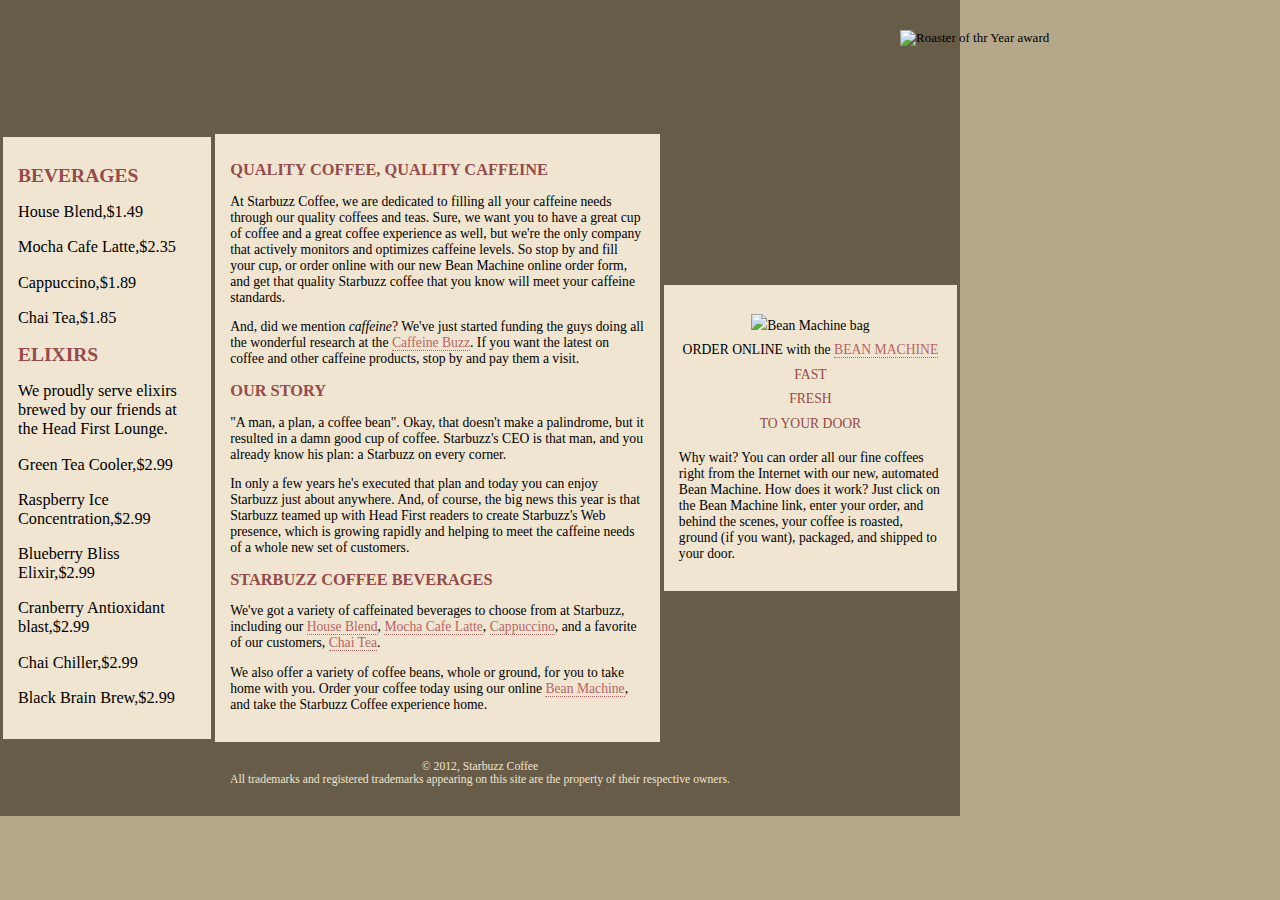
==== index.html @ a38813be "网页的实验（用html标签来做）" ====
<!DOCTYPE html>
<html>
  <head>
    <meta charset="utf-8">
    <title>Starbuzz Coffee</title>
    <link rel="stylesheet" type="text/css" href="starbuzz.css">
  </head> 

  <body>
   <div id="hyx">
      <table id="biaoti">
        <td>
         <div id="header">
         </div>
        </td>
        <td>
         <div id="header-2"> 
        </td>
      </table>
      <div id="jiangbei">
        <img src="images/award.gif"alt="Roaster of thr Year award">
      </div>
     <div id="youhuiquan">
       <a href="freecoffee.html"title="click here to get your free coffee">
         <img src="images/ticket.gif"alt="Starbuzz coupon ticket">
       </a>
      </div>
      <table id="zhongjian">
       <td>
        <div id="xinjiade">
          <h1>BEVERAGES</h1>
          <P>House Blend,$1.49</P>
          <p>Mocha Cafe Latte,$2.35</p>
          <p>Cappuccino,$1.89</p>
          <p>Chai Tea,$1.85</p>
          <h1>ELIXIRS</h1>
          <p>We proudly serve elixirs brewed by our friends at the Head First Lounge.</p>
          <p>Green Tea Cooler,$2.99</p>
          <p>Raspberry Ice Concentration,$2.99</p>
          <p>Blueberry Bliss Elixir,$2.99</p>
          <p>Cranberry Antioxidant blast,$2.99</p>
          <p>Chai Chiller,$2.99</p>
          <p>Black Brain Brew,$2.99</p>
        </div>
       </td>
       <td>
        <div id="main">
          <h1>QUALITY COFFEE, QUALITY CAFFEINE</h1>
        <p>
        At Starbuzz Coffee, we are dedicated to filling all your  caffeine needs through our 
        quality coffees and teas. Sure, we want you to have a great cup of coffee and a great 
        coffee experience as well, but we're the only company that actively monitors and 
        optimizes caffeine levels. So stop by and fill your cup, or order online with our new Bean 
        Machine online order form, and get that quality Starbuzz coffee that you know will meet 
        your caffeine standards.
      </p>
      <p>
        And, did we mention <em>caffeine</em>? We've just started funding the guys doing all 
        the wonderful research at the <a href="http://buzz.wickedlysmart.com"
        title="Read all about caffeine on the Buzz">Caffeine Buzz</a>.
        If you want the latest on coffee and other caffeine products, 
        stop by and pay them a visit.
      </p>
      <h1>OUR STORY</h1>
      <p>
        "A man, a plan, a coffee bean". Okay, that doesn't make a palindrome, but it resulted
        in a damn good cup of coffee.  Starbuzz's CEO is that man, and you already know his 
        plan: a Starbuzz on every corner.
      </p> 
      <p>In only a few years he's executed that plan and today 
        you can enjoy Starbuzz just about anywhere.  And, of course, the big news this year 
        is that Starbuzz teamed up with Head First readers to create Starbuzz's Web presence,  
        which is growing rapidly and helping to meet the caffeine needs of a whole new set of 
        customers.  
      </p>
      <h1>STARBUZZ COFFEE BEVERAGES</h1>
      <p>
        We've got a variety of caffeinated beverages to choose
        from at Starbuzz, including our 
        <a href="beverages.html#house" title="House Blend">House Blend</a>,
        <a href="beverages.html#mocha" title="Mocha Cafe Latte">Mocha Cafe Latte</a>, 
        <a href="beverages.html#cappuccino" title="Cappuccino">Cappuccino</a>,
        and a favorite of our customers, 
        <a href="beverages.html#chai" title="Chai Tea">Chai Tea</a>.
      </p>
      <p>
        We also offer a variety of coffee beans, whole or ground, for you to
        take home with you.  Order your coffee today using our online
        <a href="form.html">Bean Machine</a>, and take
        the Starbuzz Coffee experience home.
      </p>
     </div>
    </td>
    <td>
    <div id="sidebar">
      <p class="beanheading">
        <img src="images/bag.gif" alt="Bean Machine bag">
        <br>
        ORDER ONLINE
        with the 
        <a href="form.html">BEAN MACHINE</a>
        <br>
        <span class="slogan">
            FAST <br>
            FRESH <br>
            TO YOUR DOOR <br>
        </span>
      </p>
      <p>
        Why wait?  You can order all our fine coffees right from the Internet with our new, 
        automated Bean Machine.  How does it work?  Just click on the Bean Machine link, 
        enter your order, and behind the scenes, your coffee is roasted, ground 
        (if you want), packaged, and shipped to your door.
      </p>
     </div>
    </td>
  </table>
    <div id="footer">
      &copy; 2012, Starbuzz Coffee
      <br>
      All trademarks and registered trademarks appearing on 
      this site are the property of their respective owners.
    </div>
 </div>
</div>
  </body>
</html>
---- starbuzz.css ----
body { 
  background-color: #b5a789;
  font-family:      Georgia, "Times New Roman", Times, serif;
  font-size:        small;
  margin:           0px;
}

#header {
  width:545px;
  height:120px;
  background-image: url(./images/header.gif);
  background-repeat: no-repeat;
  
}
#header-2{
  width:555px;
  height:120px;
  background-image: url(./images/header.gif);
  background-repeat: no-repeat;
  background-position-x: -520px;
  float:right;
}

#main {
  background:       #efe5d0 url(images/background.gif) top left;
  font-size:        105%;
  padding:          15px;
  vertical-align:   top;
  width:auto;
}

#sidebar {
  background:       #efe5d0 url(images/background.gif) bottom right;
  font-size:        105%;
  padding:          15px;
  vertical-align:   top;
  
}

#footer {
  background-color: #675c47;
  color:            #efe5d0;
  text-align:       center;
  padding:          15px;
  margin:           0px 10px 10px 10px;
  font-size:        90%;
  clear:            left;
}

h1 {
  font-size:        120%;
  color:            #954b4b;
}

.slogan { color: #954b4b; }

.beanheading {
  text-align:       center;
  line-height:      1.8em;
}

a:link {
  color:            #b76666;
  text-decoration:  none;
  border-bottom:    thin dotted #b76666;
}
a:visited {
  color:            #675c47;
  text-decoration:  none;
  border-bottom:    thin dotted #675c47;
}
#hyx {
  width:960px;
  padding-top:      5px;
  padding-bottom:   5px;
  background-color: #675c47;
}
#xinjiade{
  background-color:#efe5d0;
  font-size:125%;
  padding:15px;
  vertical-align: top;
}
#youhuiquan{
  position: fixed;
  top:390px;
  left:-240px;
}
#youhuiquan a,img{
  border:none;
}
#youhuiquan:hover{
  position: fixed;
  top:390px;
  left:-240px;
  animation: 2s hyx linear forwards;

}
@keyframes hyx{
  from{left:-240px;}
  10%{left:-220px;}
  20%{left:-200px;}
  30%{left:-180px;}
  50%{left:-140px;}
  to{left:-40px;}
}
#jiangbei{
  position: absolute;
  top:30px ;
  left:900px;
}
#zhongjian{
  width:960px;
  
}
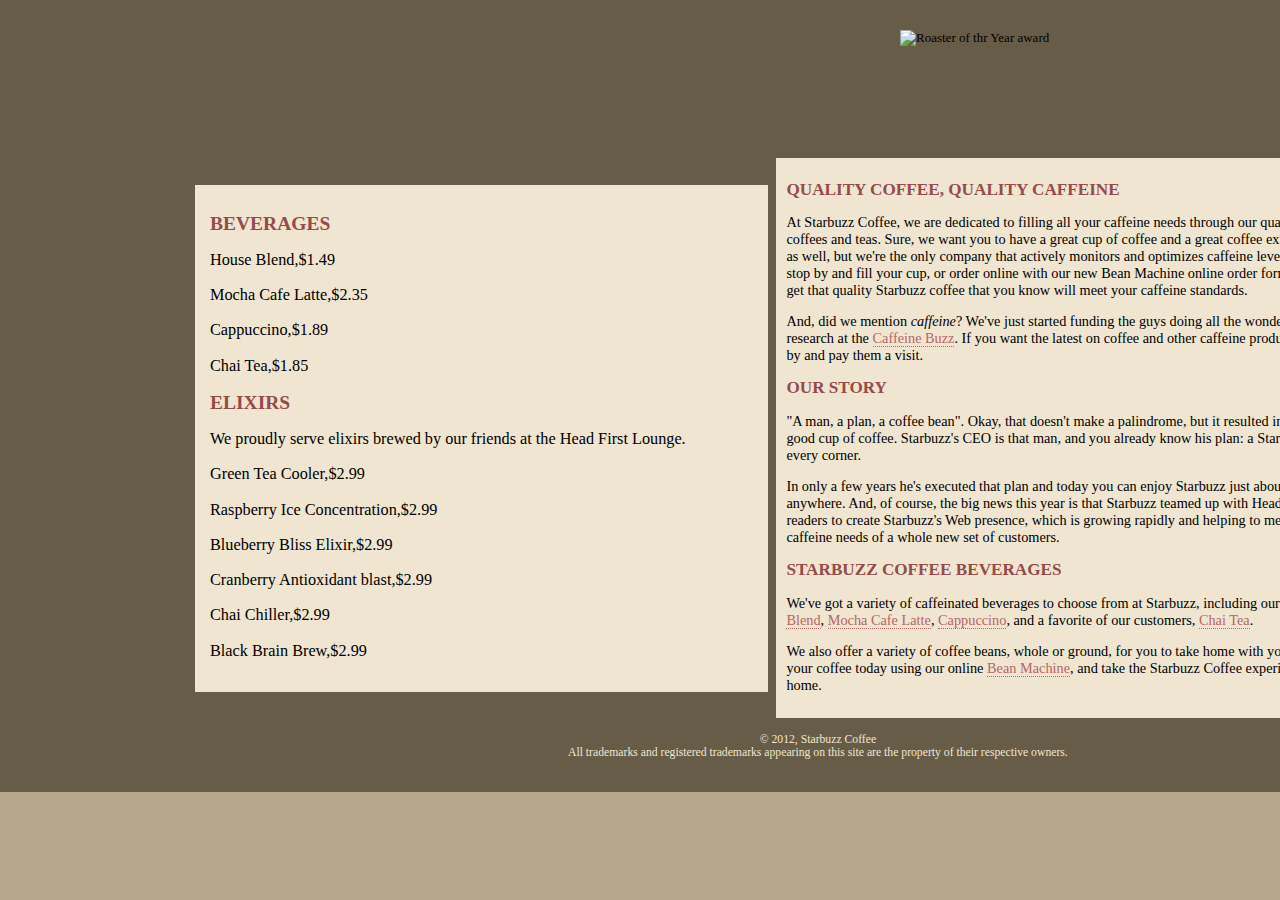
==== commit af7ddcda: "这是用表格做的更进一步的" ====
--- a/index.html
+++ b/index.html
@@ -115,13 +115,16 @@
      </div>
     </td>
   </table>
+  <table id="weibu">
+    <td>
     <div id="footer">
       &copy; 2012, Starbuzz Coffee
       <br>
       All trademarks and registered trademarks appearing on 
       this site are the property of their respective owners.
     </div>
- </div>
+   </td>
+  </table>
 </div>
   </body>
 </html>
--- a/starbuzz.css
+++ b/starbuzz.css
@@ -19,22 +19,31 @@
   background-repeat: no-repeat;
   background-position-x: -520px;
   float:right;
+  margin:0px 0px 0px 1100px;
 }
 
 #main {
+  display:table-cell;
   background:       #efe5d0 url(images/background.gif) top left;
-  font-size:        105%;
-  padding:          15px;
+  font-size:        110%;
+  padding:          10px;
   vertical-align:   top;
-  width:auto;
+  width:605px;
+  position: relative;
+  left:190px;
+  top:15px;
 }
 
 #sidebar {
+  display:          table-cell;
   background:       #efe5d0 url(images/background.gif) bottom right;
-  font-size:        105%;
+  font-size:        95%;
   padding:          15px;
   vertical-align:   top;
-  
+  width:90px;
+  position: relative;
+  top:16px;
+  left:190px;
 }
 
 #footer {
@@ -42,7 +51,7 @@
   color:            #efe5d0;
   text-align:       center;
   padding:          15px;
-  margin:           0px 10px 10px 10px;
+  margin:           0px 10px 10px 550px;
   font-size:        90%;
   clear:            left;
 }
@@ -70,16 +79,25 @@
   border-bottom:    thin dotted #675c47;
 }
 #hyx {
-  width:960px;
   padding-top:      5px;
   padding-bottom:   5px;
   background-color: #675c47;
+  margin-left: auto;
+  margin-right: auto;
+  position: relative;
 }
 #xinjiade{
+  display: table-cell;
   background-color:#efe5d0;
   font-size:125%;
   padding:15px;
   vertical-align: top;
+  width:600px;
+  position: relative;
+  top:15px;
+  right:5px;
+  left:190px;
+  bottom:10px;
 }
 #youhuiquan{
   position: fixed;
@@ -102,7 +120,7 @@
   20%{left:-200px;}
   30%{left:-180px;}
   50%{left:-140px;}
-  to{left:-40px;}
+  to{left:-60px;}
 }
 #jiangbei{
   position: absolute;
@@ -110,6 +128,7 @@
   left:900px;
 }
 #zhongjian{
-  width:960px;
-  
-}+  line-height: normal;
+table-layout: inherit;
+}
+
